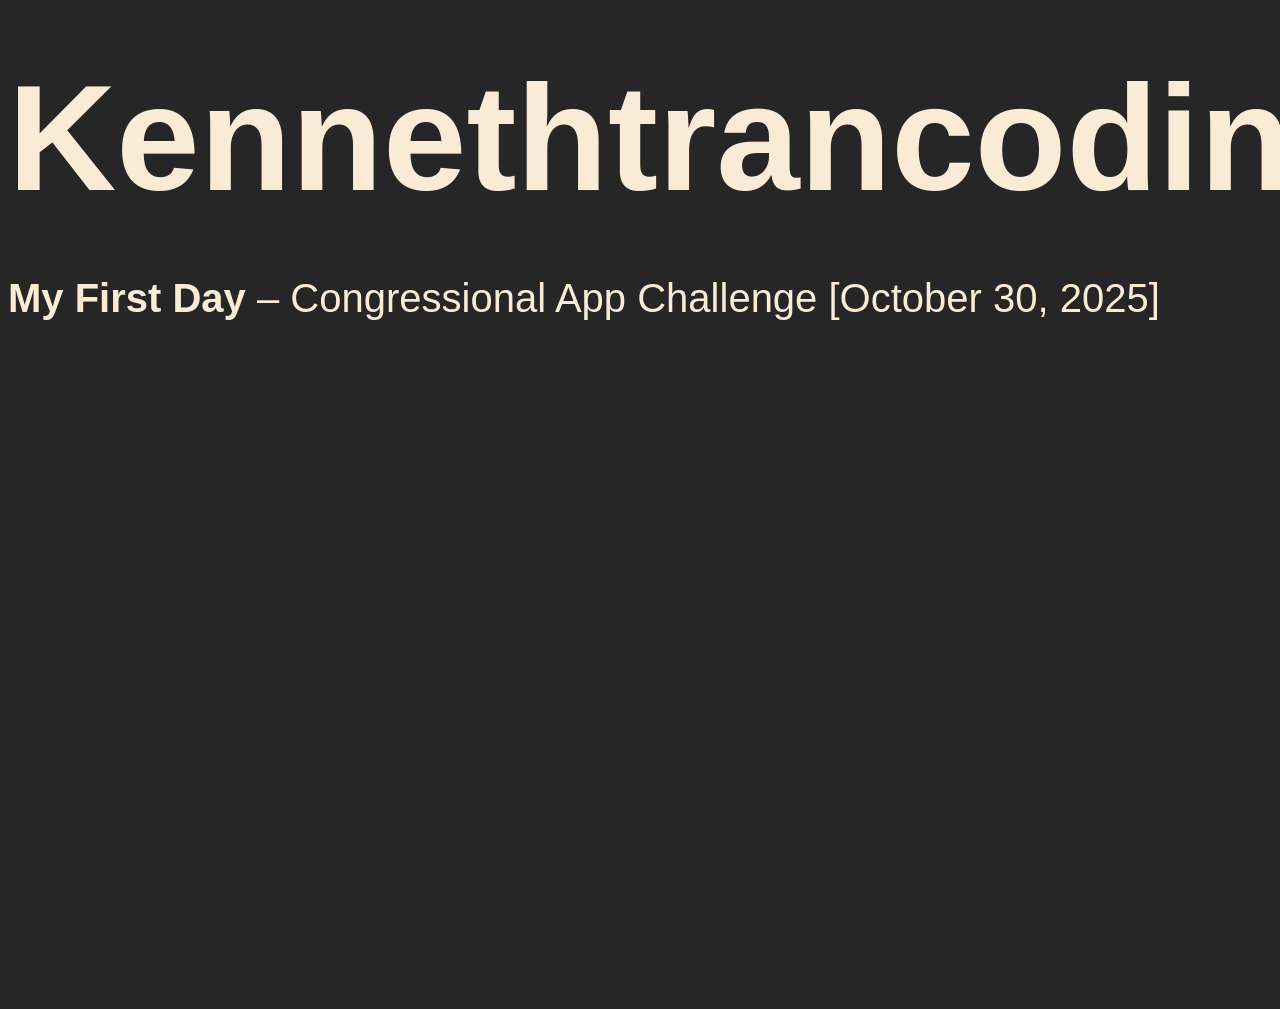
==== index.html @ 680283f2 "Updated styles and script; link for CAC 2025" ====
<!DOCTYPE html>
<html lang="en">
	<head>
		<meta charset="UTF-8" />
		<meta name="viewport" content="width=device-width, initial-scale=1.0" />
		<title>Kennethtrancoding</title>
		<style>
			body {
				background-color: rgb(38, 38, 38);
				min-height: 100svh;
			}
			.underline {
				width: fit-content;
				height: fit-content;
			}
			h1 {
				font-size: 150px;
				line-height: 50%;
			}
			h1,
			a {
				font-family: Arial, Helvetica, sans-serif;
				color: antiquewhite;
			}
			a {
				width: fit-content;
				cursor: pointer;
				font-size: 2.5rem;
				text-decoration: none;
				display: inline-block;
				transform: scale(1);
				transition: transform 0.35s ease-in-out;
			}
			.underline::after {
				content: "";
				display: block;
				height: 3px;
				width: 100%;
				background: antiquewhite;
				transform: scaleX(0);
				transform-origin: left;
				transition: transform 0.35s ease-in-out;
			}
			.underline.is-hovered::after {
				transform: scaleX(1);
			}
			a.is-active {
				animation-name: click-scale-down;
				animation-fill-mode: forwards;
				animation-duration: 0.05s;
				animation-timing-function: ease-in;
			}
			a.is-post-click {
				animation-name: post-click-burst;
				animation-duration: 0.2s;
				animation-timing-function: cubic-bezier(0.75, 0.05, 0.51, 1.71);
			}
			@media (prefers-reduced-motion: reduce) {
				a,
				.underline::after {
					transition: none !important;
				}
			}
			@keyframes click-scale-down {
				0% {
					font-size: 2.5rem;
				}
				100% {
					font-size: 2.2rem;
				}
			}
			@keyframes post-click-burst {
				0% {
					font-size: 2.2rem;
				}
				100% {
					font-size: 2.5rem;
				}
			}
		</style>
	</head>
	<body>
		<div>
			<h1>Kennethtrancoding</h1>
			<div class="underline">
				<a href="https://myfirstday.kennethtrancoding.com/">
					<strong>My First Day</strong> – Congressional App Challenge [October 30, 2025]
				</a>
			</div>
		</div>

		<script>
			document.addEventListener("DOMContentLoaded", () => {
				const wrapper = document.querySelector(".underline");
				const link = wrapper?.querySelector("a");
				if (!wrapper || !link) return;

				const clearWrapperStates = () => {
					wrapper.classList.remove("is-hovered");
				};

				wrapper.classList.remove("is-hovered");
				link.classList.remove("is-active", "is-post-click");
				link.innerHTML =
					"<strong>My First Day</strong> – Congressional App Challenge [October 30, 2025]";

				wrapper.addEventListener("pointerenter", () => {
					wrapper.classList.add("is-hovered");
				});
				wrapper.addEventListener("pointerleave", () => {
					clearWrapperStates();
					link.classList.remove("is-active");
				});

				link.addEventListener("pointerdown", () => {
					link.classList.add("is-active");
					link.classList.remove("is-post-click");
				});

				link.addEventListener("pointerup", (e) => {
					if (e.metaKey || e.ctrlKey || e.shiftKey || e.altKey || e.button !== 0) return;

					e.preventDefault();
					link.classList.remove("is-active");

					link.classList.add("is-post-click");

					const href = link.href;
					setTimeout(() => {
						link.innerHTML = "Taking you there...";
					}, 75);

					setTimeout(() => {
						window.location.href = href;
					}, 220);
				});
			});
		</script>
	</body>
</html>
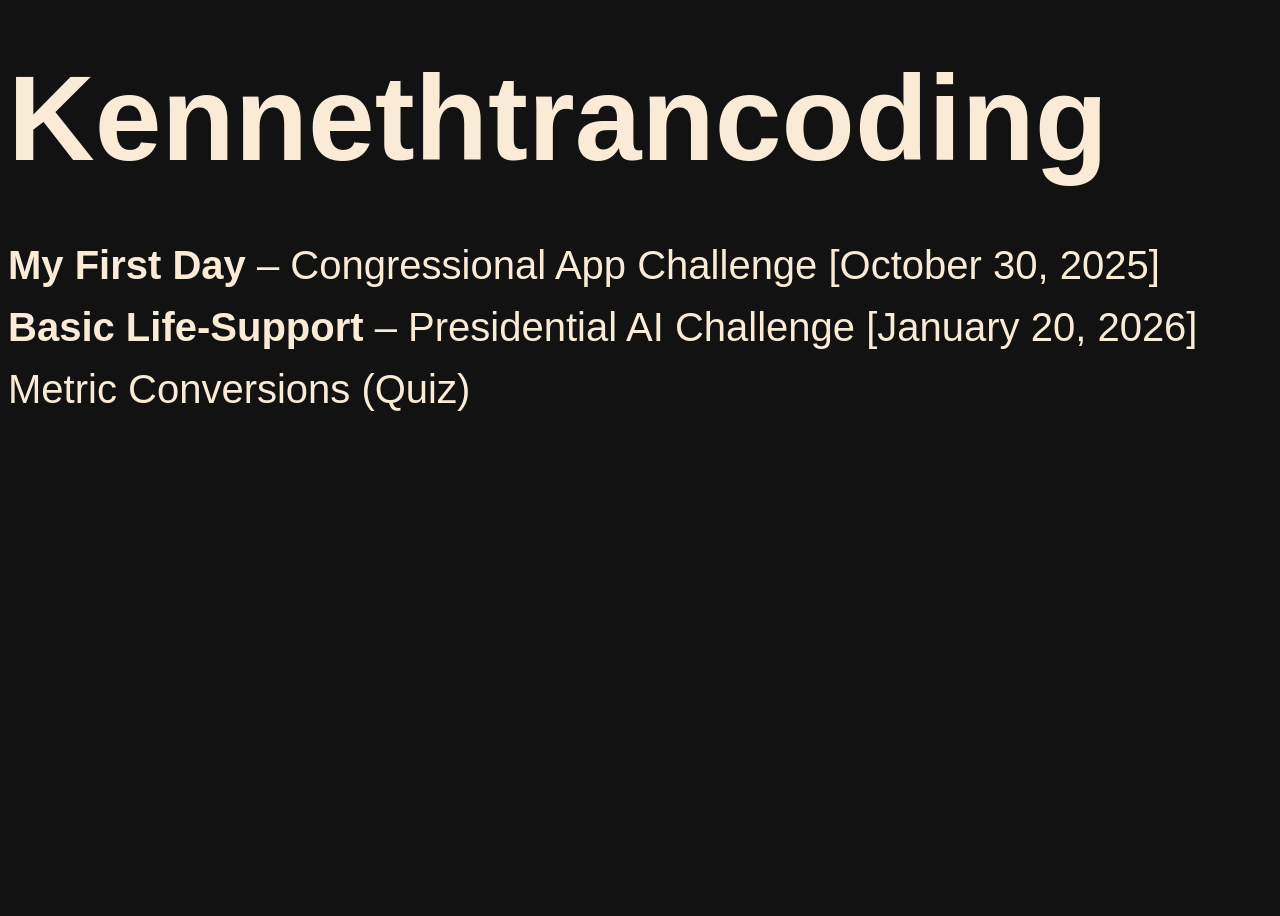
==== commit 3692c2ce: "metric conversions; presidential AI challenge" ====
--- a/index.html
+++ b/index.html
@@ -1,4 +1,4 @@
-<!DOCTYPE html>
+<!doctype html>
 <html lang="en">
 	<head>
 		<meta charset="UTF-8" />
@@ -6,27 +6,52 @@
 		<title>Kennethtrancoding</title>
 		<style>
 			body {
-				background-color: rgb(38, 38, 38);
+				background-color: rgb(18, 18, 18);
 				min-height: 100svh;
 			}
 			.underline {
 				width: fit-content;
 				height: fit-content;
 			}
-			h1 {
-				font-size: 150px;
+			#title {
+				font-size: 120px;
 				line-height: 50%;
 			}
-			h1,
-			a {
+			.title-letter {
+				display: inline-block;
+				transition:
+					font-size 0.15s ease,
+					line-height 0.15s ease,
+					transform 0.15s ease,
+					text-shadow 0.15s ease;
+				transform-origin: bottom center;
+			}
+			.title-letter.is-main {
+				font-size: clamp(150px, 20vw, 400px);
+				line-height: 0.1ex;
+				text-shadow: 0 0 22px rgba(255, 255, 255, 0.9);
+			}
+			.title-letter.is-neighbor {
+				font-size: clamp(120px, 16vw, 350px);
+				line-height: 0.1ex;
+				text-shadow: 0 0 14px rgba(255, 255, 255, 0.65);
+			}
+			.link-group {
+				display: flex;
+				flex-direction: column;
+				gap: 14px;
+			}
+			#title,
+			.link {
 				font-family: Arial, Helvetica, sans-serif;
 				color: antiquewhite;
 			}
-			a {
+			.link {
 				width: fit-content;
 				cursor: pointer;
 				font-size: 2.5rem;
 				text-decoration: none;
+				margin: 0;
 				display: inline-block;
 				transform: scale(1);
 				transition: transform 0.35s ease-in-out;
@@ -44,19 +69,19 @@
 			.underline.is-hovered::after {
 				transform: scaleX(1);
 			}
-			a.is-active {
+			.link.is-active {
 				animation-name: click-scale-down;
 				animation-fill-mode: forwards;
 				animation-duration: 0.05s;
 				animation-timing-function: ease-in;
 			}
-			a.is-post-click {
+			.link.is-post-click {
 				animation-name: post-click-burst;
 				animation-duration: 0.2s;
 				animation-timing-function: cubic-bezier(0.75, 0.05, 0.51, 1.71);
 			}
 			@media (prefers-reduced-motion: reduce) {
-				a,
+				.link,
 				.underline::after {
 					transition: none !important;
 				}
@@ -80,59 +105,126 @@
 		</style>
 	</head>
 	<body>
-		<div>
-			<h1>Kennethtrancoding</h1>
+		<div class="link-group">
+			<h1 id="title">Kennethtrancoding</h1>
 			<div class="underline">
-				<a href="https://myfirstday.kennethtrancoding.com/">
+				<p class="link" data-ref="https://myfirstday.kennethtrancoding.com/">
 					<strong>My First Day</strong> – Congressional App Challenge [October 30, 2025]
-				</a>
+				</p>
+			</div>
+
+			<div class="underline">
+				<p class="link" data-ref="./Presidential-AI-Challenge.pdf">
+					<strong>Basic Life-Support</strong> – Presidential AI Challenge [January 20,
+					2026]
+				</p>
+			</div>
+
+			<div class="underline">
+				<p class="link" data-ref="./metric.html">Metric Conversions (Quiz)</p>
 			</div>
 		</div>
 
+		<script src="https://ajax.googleapis.com/ajax/libs/jquery/3.7.1/jquery.min.js"></script>
 		<script>
 			document.addEventListener("DOMContentLoaded", () => {
-				const wrapper = document.querySelector(".underline");
-				const link = wrapper?.querySelector("a");
-				if (!wrapper || !link) return;
-
-				const clearWrapperStates = () => {
+				let autoSpan = "";
+
+				for (let letter of $("#title").text().split("")) {
+					autoSpan += `<span class="title-letter" data-original="${letter}">${letter}</span>`;
+				}
+				$("#title").html(autoSpan);
+
+				const letters = $("#title").children();
+
+				function mouseOverEffect(selection) {
+					const index = selection.index();
+
+					letters.removeClass("is-main is-neighbor");
+					selection.addClass("is-main");
+
+					if (index + 1 < letters.length) {
+						letters.eq(index + 1).addClass("is-neighbor");
+					}
+					if (index - 1 >= 0) {
+						letters.eq(index - 1).addClass("is-neighbor");
+					}
+				}
+
+				$("#title > *").on("mouseover", function () {
+					mouseOverEffect($(this));
+				});
+
+				$("#title").on("mouseout", function () {
+					letters.removeClass("is-main is-neighbor");
+				});
+				////////////////////////////////
+
+				const wrappers = document.querySelectorAll(".underline");
+				if (!wrappers.length) return;
+
+				let shrinkTimeoutId = null;
+				const resetLinks = () => {
+					document.querySelectorAll(".underline [data-ref]").forEach((link) => {
+						const wrapper = link.closest(".underline");
+						if (!wrapper) return;
+						const originalHTML = link.dataset.originalHtml;
+						if (originalHTML) link.innerHTML = originalHTML;
+						link.classList.remove("is-active", "is-post-click");
+						wrapper.classList.remove("is-hovered");
+					});
+				};
+
+				wrappers.forEach((wrapper) => {
+					const link = wrapper.querySelector("[data-ref]");
+					if (!link) return;
+
+					link.dataset.originalHtml = link.innerHTML;
+
+					const clearWrapperStates = () => {
+						wrapper.classList.remove("is-hovered");
+					};
+
 					wrapper.classList.remove("is-hovered");
-				};
-
-				wrapper.classList.remove("is-hovered");
-				link.classList.remove("is-active", "is-post-click");
-				link.innerHTML =
-					"<strong>My First Day</strong> – Congressional App Challenge [October 30, 2025]";
-
-				wrapper.addEventListener("pointerenter", () => {
-					wrapper.classList.add("is-hovered");
-				});
-				wrapper.addEventListener("pointerleave", () => {
-					clearWrapperStates();
-					link.classList.remove("is-active");
-				});
-
-				link.addEventListener("pointerdown", () => {
-					link.classList.add("is-active");
-					link.classList.remove("is-post-click");
-				});
-
-				link.addEventListener("pointerup", (e) => {
-					if (e.metaKey || e.ctrlKey || e.shiftKey || e.altKey || e.button !== 0) return;
-
-					e.preventDefault();
-					link.classList.remove("is-active");
-
-					link.classList.add("is-post-click");
-
-					const href = link.href;
-					setTimeout(() => {
-						link.innerHTML = "Taking you there...";
-					}, 75);
-
-					setTimeout(() => {
-						window.location.href = href;
-					}, 220);
+					link.classList.remove("is-active", "is-post-click");
+
+					wrapper.addEventListener("pointerenter", () => {
+						wrapper.classList.add("is-hovered");
+					});
+					wrapper.addEventListener("pointerleave", () => {
+						clearWrapperStates();
+						link.classList.remove("is-active");
+					});
+
+					link.addEventListener("pointerdown", () => {
+						link.classList.add("is-active");
+						link.classList.remove("is-post-click");
+					});
+
+					link.addEventListener("pointerup", (e) => {
+						if (e.metaKey || e.ctrlKey || e.shiftKey || e.altKey || e.button !== 0)
+							return;
+
+						e.preventDefault();
+						link.classList.remove("is-active");
+						link.classList.add("is-post-click");
+
+						const href = link.dataset.ref;
+						setTimeout(() => {
+							link.innerHTML = "Taking you there...";
+						}, 75);
+
+						setTimeout(() => {
+							link.innerHTML = link.dataset.originalHtml || link.innerHTML;
+							window.location.href = href;
+						}, 500);
+					});
+				});
+
+				window.addEventListener("pageshow", (event) => {
+					if (event.persisted) {
+						resetLinks();
+					}
 				});
 			});
 		</script>
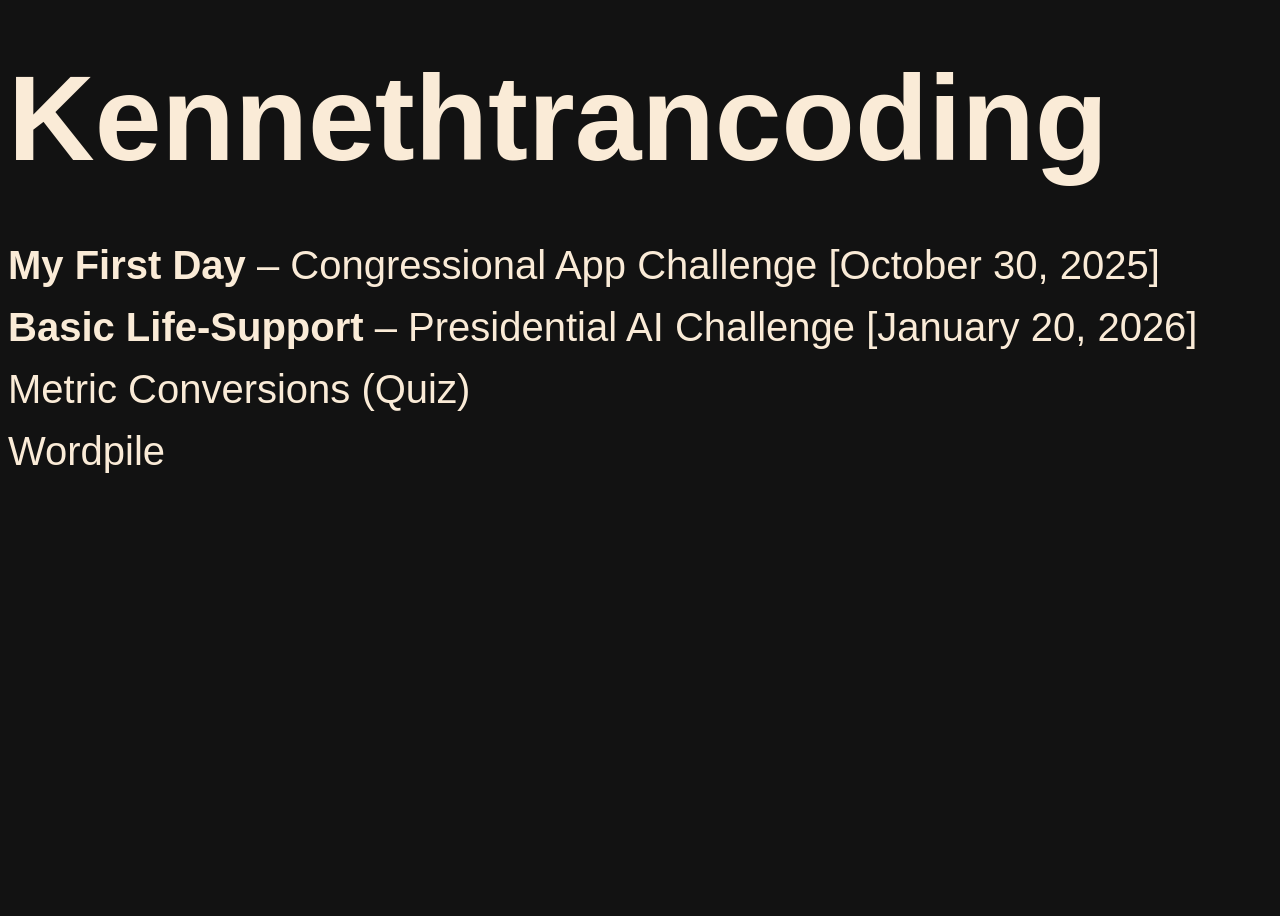
==== commit aff011a0: "link for wordpile" ====
--- a/index.html
+++ b/index.html
@@ -121,112 +121,15 @@
 			</div>
 
 			<div class="underline">
-				<p class="link" data-ref="./metric.html">Metric Conversions (Quiz)</p>
+				<p class="link" data-ref="./metric-conversions">Metric Conversions (Quiz)</p>
+			</div>
+
+			<div class="underline">
+				<p class="link" data-ref="./wordpile">Wordpile</p>
 			</div>
 		</div>
 
 		<script src="https://ajax.googleapis.com/ajax/libs/jquery/3.7.1/jquery.min.js"></script>
-		<script>
-			document.addEventListener("DOMContentLoaded", () => {
-				let autoSpan = "";
-
-				for (let letter of $("#title").text().split("")) {
-					autoSpan += `<span class="title-letter" data-original="${letter}">${letter}</span>`;
-				}
-				$("#title").html(autoSpan);
-
-				const letters = $("#title").children();
-
-				function mouseOverEffect(selection) {
-					const index = selection.index();
-
-					letters.removeClass("is-main is-neighbor");
-					selection.addClass("is-main");
-
-					if (index + 1 < letters.length) {
-						letters.eq(index + 1).addClass("is-neighbor");
-					}
-					if (index - 1 >= 0) {
-						letters.eq(index - 1).addClass("is-neighbor");
-					}
-				}
-
-				$("#title > *").on("mouseover", function () {
-					mouseOverEffect($(this));
-				});
-
-				$("#title").on("mouseout", function () {
-					letters.removeClass("is-main is-neighbor");
-				});
-				////////////////////////////////
-
-				const wrappers = document.querySelectorAll(".underline");
-				if (!wrappers.length) return;
-
-				let shrinkTimeoutId = null;
-				const resetLinks = () => {
-					document.querySelectorAll(".underline [data-ref]").forEach((link) => {
-						const wrapper = link.closest(".underline");
-						if (!wrapper) return;
-						const originalHTML = link.dataset.originalHtml;
-						if (originalHTML) link.innerHTML = originalHTML;
-						link.classList.remove("is-active", "is-post-click");
-						wrapper.classList.remove("is-hovered");
-					});
-				};
-
-				wrappers.forEach((wrapper) => {
-					const link = wrapper.querySelector("[data-ref]");
-					if (!link) return;
-
-					link.dataset.originalHtml = link.innerHTML;
-
-					const clearWrapperStates = () => {
-						wrapper.classList.remove("is-hovered");
-					};
-
-					wrapper.classList.remove("is-hovered");
-					link.classList.remove("is-active", "is-post-click");
-
-					wrapper.addEventListener("pointerenter", () => {
-						wrapper.classList.add("is-hovered");
-					});
-					wrapper.addEventListener("pointerleave", () => {
-						clearWrapperStates();
-						link.classList.remove("is-active");
-					});
-
-					link.addEventListener("pointerdown", () => {
-						link.classList.add("is-active");
-						link.classList.remove("is-post-click");
-					});
-
-					link.addEventListener("pointerup", (e) => {
-						if (e.metaKey || e.ctrlKey || e.shiftKey || e.altKey || e.button !== 0)
-							return;
-
-						e.preventDefault();
-						link.classList.remove("is-active");
-						link.classList.add("is-post-click");
-
-						const href = link.dataset.ref;
-						setTimeout(() => {
-							link.innerHTML = "Taking you there...";
-						}, 75);
-
-						setTimeout(() => {
-							link.innerHTML = link.dataset.originalHtml || link.innerHTML;
-							window.location.href = href;
-						}, 500);
-					});
-				});
-
-				window.addEventListener("pageshow", (event) => {
-					if (event.persisted) {
-						resetLinks();
-					}
-				});
-			});
-		</script>
+		<script src="script.js"></script>
 	</body>
 </html>
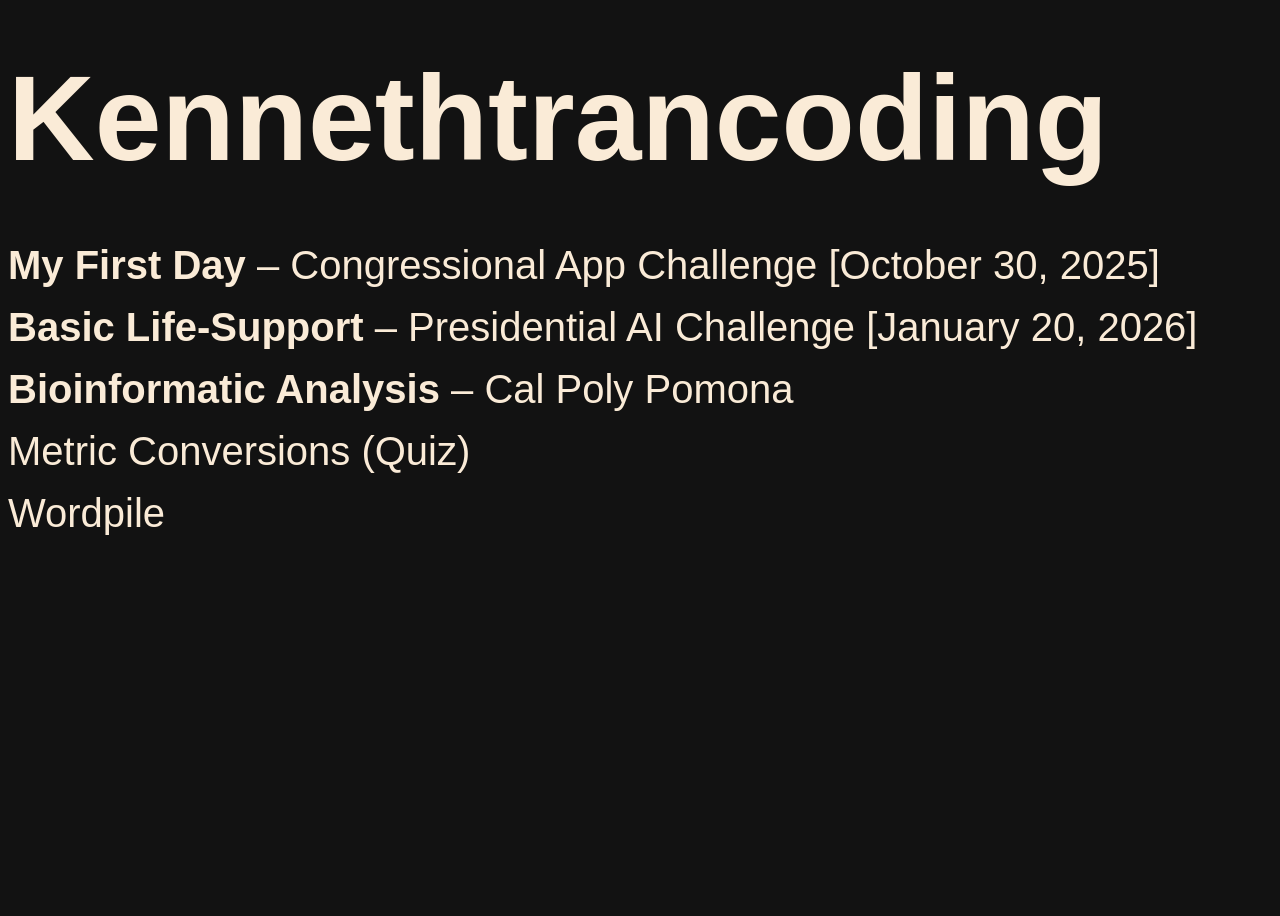
==== commit 68252a2a: "bioinformatic analysis link on the homepage, references page redirects to the app The references mov" ====
--- a/index.html
+++ b/index.html
@@ -4,132 +4,49 @@
 		<meta charset="UTF-8" />
 		<meta name="viewport" content="width=device-width, initial-scale=1.0" />
 		<title>Kennethtrancoding</title>
-		<style>
-			body {
-				background-color: rgb(18, 18, 18);
-				min-height: 100svh;
-			}
-			.underline {
-				width: fit-content;
-				height: fit-content;
-			}
-			#title {
-				font-size: 120px;
-				line-height: 50%;
-			}
-			.title-letter {
-				display: inline-block;
-				transition:
-					font-size 0.15s ease,
-					line-height 0.15s ease,
-					transform 0.15s ease,
-					text-shadow 0.15s ease;
-				transform-origin: bottom center;
-			}
-			.title-letter.is-main {
-				font-size: clamp(150px, 20vw, 400px);
-				line-height: 0.1ex;
-				text-shadow: 0 0 22px rgba(255, 255, 255, 0.9);
-			}
-			.title-letter.is-neighbor {
-				font-size: clamp(120px, 16vw, 350px);
-				line-height: 0.1ex;
-				text-shadow: 0 0 14px rgba(255, 255, 255, 0.65);
-			}
-			.link-group {
-				display: flex;
-				flex-direction: column;
-				gap: 14px;
-			}
-			#title,
-			.link {
-				font-family: Arial, Helvetica, sans-serif;
-				color: antiquewhite;
-			}
-			.link {
-				width: fit-content;
-				cursor: pointer;
-				font-size: 2.5rem;
-				text-decoration: none;
-				margin: 0;
-				display: inline-block;
-				transform: scale(1);
-				transition: transform 0.35s ease-in-out;
-			}
-			.underline::after {
-				content: "";
-				display: block;
-				height: 3px;
-				width: 100%;
-				background: antiquewhite;
-				transform: scaleX(0);
-				transform-origin: left;
-				transition: transform 0.35s ease-in-out;
-			}
-			.underline.is-hovered::after {
-				transform: scaleX(1);
-			}
-			.link.is-active {
-				animation-name: click-scale-down;
-				animation-fill-mode: forwards;
-				animation-duration: 0.05s;
-				animation-timing-function: ease-in;
-			}
-			.link.is-post-click {
-				animation-name: post-click-burst;
-				animation-duration: 0.2s;
-				animation-timing-function: cubic-bezier(0.75, 0.05, 0.51, 1.71);
-			}
-			@media (prefers-reduced-motion: reduce) {
-				.link,
-				.underline::after {
-					transition: none !important;
-				}
-			}
-			@keyframes click-scale-down {
-				0% {
-					font-size: 2.5rem;
-				}
-				100% {
-					font-size: 2.2rem;
-				}
-			}
-			@keyframes post-click-burst {
-				0% {
-					font-size: 2.2rem;
-				}
-				100% {
-					font-size: 2.5rem;
-				}
-			}
-		</style>
+		<link rel="stylesheet" href="styles.css" />
 	</head>
 	<body>
 		<div class="link-group">
 			<h1 id="title">Kennethtrancoding</h1>
-			<div class="underline">
-				<p class="link" data-ref="https://myfirstday.kennethtrancoding.com/">
-					<strong>My First Day</strong> – Congressional App Challenge [October 30, 2025]
-				</p>
-			</div>
+			<div class="links">
+				<div class="underline">
+					<a class="link" href="https://myfirstday.kennethtrancoding.com/">
+						<span><strong>My First Day</strong> – Congressional App Challenge [October 30,
+						2025]</span>
+					</a>
+				</div>
 
-			<div class="underline">
-				<p class="link" data-ref="./Presidential-AI-Challenge.pdf">
-					<strong>Basic Life-Support</strong> – Presidential AI Challenge [January 20,
-					2026]
-				</p>
-			</div>
+				<div class="underline">
+					<a class="link" href="./Presidential-AI-Challenge.pdf">
+						<span><strong>Basic Life-Support</strong> – Presidential AI Challenge [January 20,
+						2026]</span>
+					</a>
+				</div>
 
-			<div class="underline">
-				<p class="link" data-ref="./metric-conversions">Metric Conversions (Quiz)</p>
-			</div>
+				<div class="underline">
+					<a class="link" href="https://bioinformatics.kennethtrancoding.com/">
+						<span><strong>Bioinformatic Analysis</strong> – Cal Poly Pomona</span>
+					</a>
+				</div>
 
-			<div class="underline">
-				<p class="link" data-ref="./wordpile">Wordpile</p>
+				<div class="underline">
+					<a class="link" href="./metric-conversions">Metric Conversions (Quiz)</a>
+				</div>
+
+				<div class="underline">
+					<a class="link" href="./wordpile">Wordpile</a>
+				</div>
 			</div>
 		</div>
 
+		<canvas id="ink-layer" aria-hidden="true"></canvas>
+
 		<script src="https://ajax.googleapis.com/ajax/libs/jquery/3.7.1/jquery.min.js"></script>
-		<script src="script.js"></script>
+		<script src="pointer-utils.js"></script>
+		<script src="title-hover.js"></script>
+		<script src="project-links.js"></script>
+		<script src="snap-cursor.js"></script>
+		<script src="pencil-ink.js"></script>
 	</body>
 </html>
--- a/styles.css
+++ b/styles.css
@@ -0,0 +1,310 @@
+body {
+	background-color: #121212;
+	min-height: 100svh;
+	/* Keep finger scrolling and zooming available. The ink script cancels
+	   stylus touch events separately. */
+	touch-action: auto;
+}
+.underline {
+	width: fit-content;
+	height: fit-content;
+	position: relative;
+}
+/* The snap wash. Absolutely positioned with negative insets so it
+			   reads as padding around the link without occupying any layout, and
+			   left unpositioned in z-order so the relatively-positioned .link
+			   below paints over it. snap-cursor.js owns .is-snapped. */
+.underline::before {
+	content: "";
+	position: absolute;
+	inset: -6px -14px;
+	border-radius: 12px;
+	background: rgba(250, 235, 215, 0.12);
+	opacity: 0;
+	transition: opacity 0.2s ease;
+	cursor: none;
+	pointer-events: none;
+}
+.underline.is-snapped::before {
+	opacity: 1;
+}
+#title {
+	font-size: 120px;
+	line-height: normal;
+	line-height: 50%;
+}
+/* Title hover, original flavour: the letters actually grow, which
+			   reflows the line and the h1's height on every hover — that is the
+			   page jitter. This is the fallback; .static-title below replaces it. */
+.title-letter {
+	display: inline-block;
+	--s: 1;
+	transition:
+		font-size 0.15s ease,
+		line-height 0.15s ease,
+		transform 0.15s ease,
+		text-shadow 0.15s ease;
+	transform-origin: bottom center;
+}
+.title-letter.is-main {
+	font-size: clamp(150px, 20vw, 400px);
+	line-height: 0.1ex;
+	text-shadow: 0 0 22px rgba(255, 255, 255, 0.9);
+}
+.title-letter.is-neighbor {
+	font-size: clamp(120px, 16vw, 350px);
+	line-height: 0.1ex;
+	text-shadow: 0 0 14px rgba(255, 255, 255, 0.65);
+}
+
+/* Static hover. The .static-title class is set on <html> by title-hover.js
+			   when the STATIC_TITLE_HOVER feature flag is on: the letters scale
+			   instead of resizing, so nothing reflows, and --x is the sideways
+			   nudge applyLetterShifts() hands each letter to stand in for the
+			   advance width the bigger letters before it would have added. */
+.static-title .title-letter {
+	transform: translateX(var(--x, 0px)) scale(var(--s));
+	/* Vertically centred, so a magnified letter grows evenly above and
+				   below the line and stays centred on its smaller neighbours
+				   instead of sitting on the baseline. */
+	transform-origin: left center;
+}
+.static-title .title-letter.is-main,
+.static-title .title-letter.is-neighbor {
+	font-size: inherit;
+	line-height: inherit;
+}
+.static-title .title-letter.is-main {
+	--s: 2;
+}
+.static-title .title-letter.is-neighbor {
+	--s: 1.6;
+}
+.link-group,
+.links {
+	display: flex;
+	flex-direction: column;
+	gap: 14px;
+}
+#title,
+.link {
+	font-family: Arial, Helvetica, sans-serif;
+	color: antiquewhite;
+}
+.link {
+	width: fit-content;
+	cursor: pointer;
+	font-size: 2.5rem;
+	text-decoration: none;
+	margin: 0;
+	display: inline-block;
+	/* Positioned so the link text paints over the .underline::before
+				   snap wash. No transform here on purpose: only .tilt .link
+				   transforms and it brings its own, and the flat click animation
+				   runs on font-size. */
+	position: relative;
+}
+.underline::after {
+	content: "";
+	display: block;
+	height: 3px;
+	width: 100%;
+	background: antiquewhite;
+	transform: scaleX(0);
+	transform-origin: left;
+	transition: transform 0.35s ease-in-out;
+}
+.underline.is-hovered::after,
+.underline.is-snapped::after {
+	transform: scaleX(1);
+}
+.link.is-active {
+	animation-name: click-scale-down;
+	animation-fill-mode: forwards;
+	animation-duration: 0.05s;
+	animation-timing-function: ease-in;
+}
+.link.is-post-click {
+	animation-name: post-click-burst;
+	animation-duration: 0.2s;
+	animation-timing-function: cubic-bezier(0.75, 0.05, 0.51, 1.71);
+}
+.link:focus-visible {
+	outline: 3px solid antiquewhite;
+	outline-offset: 4px;
+}
+
+/* Tilt mode. The .tilt class is set on <html> by project-links.js when the
+			   TILT feature flag is on; without it the flat scale animation above
+			   is what runs. */
+.tilt .link {
+	will-change: transform;
+	transform: perspective(700px) rotateX(0deg) rotateY(0deg) translateZ(0px);
+	transition: transform 0.35s ease-out;
+}
+.tilt .link.is-active {
+	animation: none;
+	transition: transform 0.1s ease-out;
+}
+.tilt .link.is-post-click {
+	animation: none;
+	transition: transform 0.5s cubic-bezier(0.18, 1.5, 0.45, 1);
+}
+
+/* The two things a pencil line can run into. Stylus touch cancellation
+				   handles panning, but WebKit judges these separately and
+			   part-way through a drag: a pen crossing text becomes a selection, a
+			   pen crossing a link becomes a link drag, and either one is taken by
+			   cancelling the pointer — which reads as the line stopping dead the
+			   moment it reaches the title or a project link. With nothing here
+			   selectable or draggable there is no gesture to switch to.
+
+			   Declared statically rather than toggled on for the length of a
+			   stroke: changing user-select on the element under a live gesture is
+			   itself enough for WebKit to drop the pointer, which leaves nothing
+			   but dots. The title is decorative spans (the h1 carries an
+			   aria-label), and un-selectable link text is the ordinary treatment.
+
+			   .link * is in the list because -webkit-user-drag does not inherit and
+			   two of the links wrap their text in a <strong>, which would otherwise
+			   still be draggable on its own. */
+#title,
+.title-letter,
+.link,
+.link * {
+	-webkit-user-select: none;
+	user-select: none;
+	-webkit-user-drag: none;
+	-webkit-touch-callout: none;
+}
+
+/* Apple Pencil ink overlay. Sits above everything, never takes
+			   pointer input itself — pencil-ink.js paints pencil strokes here
+			   instead of letting them touch the page. */
+#ink-layer {
+	position: fixed;
+	inset: 0;
+	width: 100%;
+	height: 100%;
+	pointer-events: none;
+	touch-action: none;
+	z-index: 9999;
+}
+
+@media (prefers-reduced-motion: reduce) {
+	.link,
+	.underline::after,
+	.underline::before,
+	.title-letter {
+		transition: none !important;
+	}
+	.tilt .link {
+		transform: none !important;
+	}
+	.link.is-active,
+	.link.is-post-click {
+		animation: none !important;
+	}
+}
+@keyframes click-scale-down {
+	0% {
+		font-size: 2.5rem;
+	}
+	100% {
+		font-size: 2.2rem;
+	}
+}
+@keyframes post-click-burst {
+	0% {
+		font-size: 2.2rem;
+	}
+	100% {
+		font-size: 2.5rem;
+	}
+}
+
+/* Mobile: the name runs vertically down the left edge, one letter per
+			   line, with the project links beside it. Letters grow with transform
+			   instead of font-size here so the stack does not reflow on touch. */
+/* Phones: narrow screens, plus short ones so landscape gets the
+			   vertical treatment instead of a wrapped 120px headline. */
+@media (max-width: 700px), (max-height: 520px) {
+	body {
+		display: flex;
+		align-items: center;
+		padding: 18px 14px;
+		box-sizing: border-box;
+	}
+	.link-group {
+		flex-direction: row;
+		align-items: center;
+		gap: 18px;
+		width: 100%;
+	}
+	.links {
+		flex: 1 1 auto;
+		min-width: 0;
+		gap: 18px;
+	}
+	.underline {
+		max-width: 100%;
+	}
+	#title {
+		display: flex;
+		flex-direction: column;
+		align-items: center;
+		flex: 0 0 auto;
+		margin: 0;
+		/* 17 stacked letters, so the svh term keeps the column from
+					   running off the bottom in landscape. */
+		font-size: clamp(0.85rem, min(7vw, 4.4svh), 2.25rem);
+		line-height: 1.02;
+	}
+	/* The column is vertical here, so the letters scale in place under
+				   either flag and ignore the horizontal --x offset. Each rule is
+				   repeated for .static-title so it outranks the desktop static
+				   rules above, which are one class more specific. */
+	.title-letter,
+	.static-title .title-letter {
+		display: block;
+		transform: scale(var(--s));
+		transform-origin: center center;
+	}
+	.title-letter.is-main,
+	.title-letter.is-neighbor,
+	.static-title .title-letter.is-main,
+	.static-title .title-letter.is-neighbor {
+		font-size: inherit;
+		line-height: inherit;
+	}
+	.title-letter.is-main,
+	.static-title .title-letter.is-main {
+		--s: 1.75;
+		text-shadow: 0 0 12px rgba(255, 255, 255, 0.9);
+	}
+	.title-letter.is-neighbor,
+	.static-title .title-letter.is-neighbor {
+		--s: 1.35;
+		text-shadow: 0 0 8px rgba(255, 255, 255, 0.65);
+	}
+	.link {
+		font-size: clamp(0.9rem, 4vw, 1.15rem);
+		/* Keeps the tap target at least 44px tall (WCAG 2.5.5) even
+					   though the text itself is much smaller. */
+		min-height: 44px;
+		display: inline-flex;
+		align-items: center;
+	}
+	/* The desktop click animation keyframes hard-code 2.5rem, so swap
+				   in a scale-based press for the smaller mobile type. */
+	.link.is-active {
+		animation: none;
+		transform: scale(0.94);
+		transition: transform 0.05s ease-in;
+	}
+	.link.is-post-click {
+		animation: none;
+		transform: scale(1);
+		transition: transform 0.2s cubic-bezier(0.75, 0.05, 0.51, 1.71);
+	}
+}
